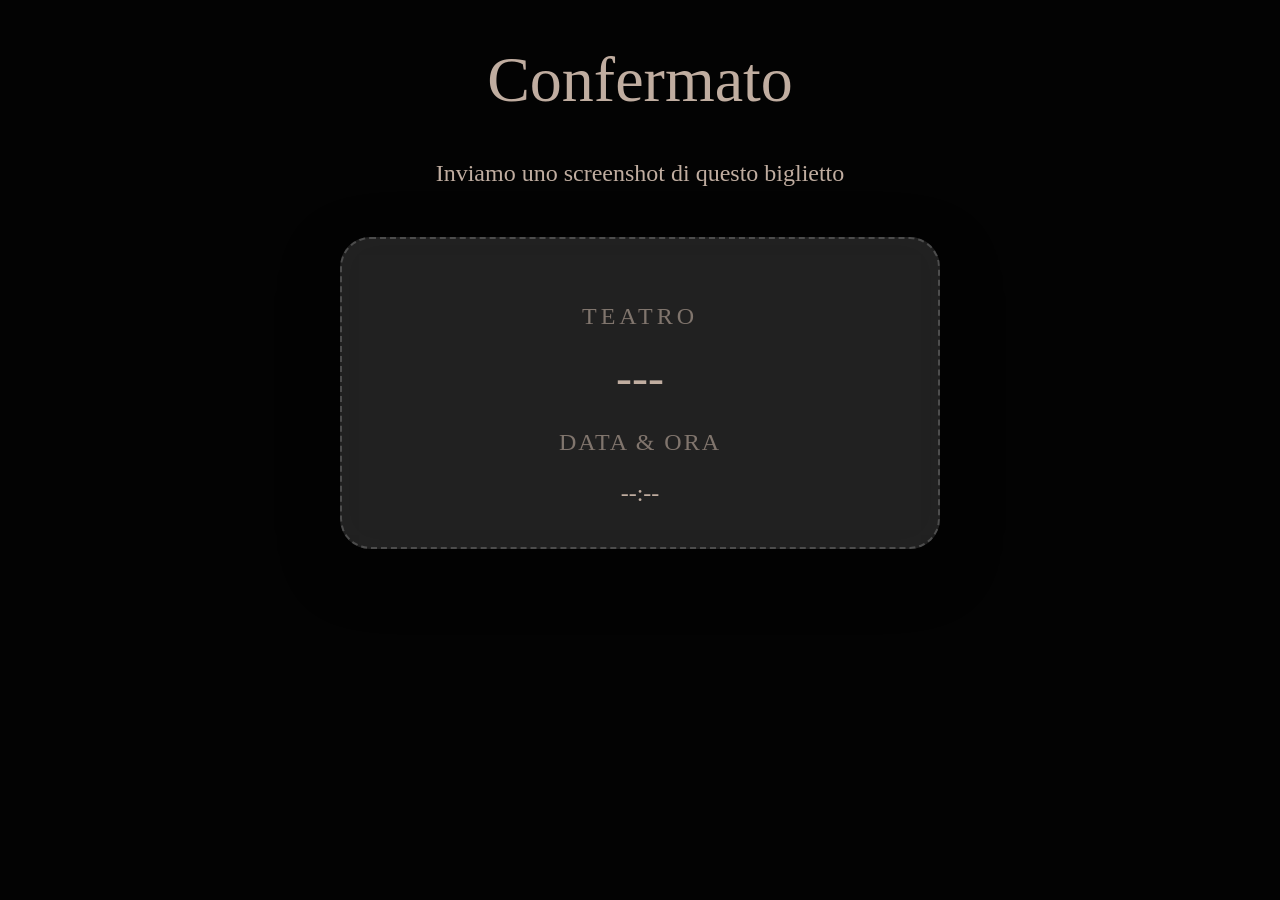
==== confirmed.html @ 296851a5 "create form" ====
<!doctype html>
<html lang="en">
  <head>
    <meta charset="UTF-8" />
    <meta name="viewport" content="width=device-width, initial-scale=1.0" />
    <title>Conferma</title>

    <script src="confirmed.js" defer></script>

    <link rel="stylesheet" href="styles.css" />
  </head>
  <body>
    <main>
      <h1>Confermato</h1>

      <p>Inviamo uno screenshot di questo biglietto</p>

      <div class="confirmed-ticket">
        <p class="ticket-label">TEATRO</p>

        <h2 id="conf-show">---</h2>

        <div class="ticket-info">
          <div>
            <p>DATA & ORA</p>
            <span id="conf-datetime">--:--</span>
          </div>
        </div>
      </div>
    </main>

    <script src="confirmed.js"></script>
  </body>
</html>
---- styles.css ----
:root {
    --background-color: #030303;
    --text-color: #c0ada0;

    --font-cursive: "Passions Conflict", cursive;
    --font-regular: "Cause", cursive;
}

* {
    box-sizing: border-box;
    color: var(--text-color);
}

body {
    background-color: var(--background-color);
    color: var(--text-color);
    text-align: center;
    font-optical-sizing: auto;
    font-family: var(--font-regular);
    font-weight: 200;
    font-size: 1.5rem;

    animation: pageFadeIn 0.7s ease;
}

h1 {
    font-family: var(--font-cursive);
    font-size: 4rem;
    font-weight: 400;
}

h2 {
    font-family: var(--font-cursive);
    font-size: 3.5rem;
    font-weight: 400;
}

a {
    text-decoration: none;
    margin-top: 50px;
}

main {
    max-width: 80%;
    margin: 0 auto;
}

.andiamo-btn {
    cursor: pointer;
    background-color: var(--background-color);
    color: var(--text-color);
    
    font-optical-sizing: auto;
    font-family: var(--font-regular);
    font-weight: 200;
    font-size: 2rem;
    
    border: 2px solid var(--text-color);
    border-radius: 50px;
    margin-top: 50px;
    padding: 10px 20px;
}

.andiamo-btn:hover {box-shadow: 0 0 20px 3px var(--text-color);}
.andiamo-btn:active {box-shadow: 0 0 20px 3px var(--text-color); transform: scale(0.95);}
.andiamo-btn:focus {outline: none; box-shadow: 0 0 20px 3px var(--text-color);}

.ballerina {
    width: 100%;
    max-width: 600px;
    margin-top: -80px;
    margin-left: -50px;
    position: relative;
    z-index: -1;
}

.ticket-slider {
    position: relative;
    display: flex;
    gap: 5px;   
    width: 100%;
    max-width: 700px;
    margin: 0 auto;
    overflow: hidden;
}

.slider-track {
    display: flex;
    transition: transform 0.6s ease;
}

.ticket-card {
    min-width: 100%;
    padding: 10px 10px;
    border-radius: 30px;

    background: rgba(255,255,255,0.15);
    backdrop-filter: blur(20px);

    box-shadow:
        0 10px 40px rgba(0,0,0,0.15);

    text-align: center;

    color: white;
}

.ticket-card h3 {
    font-size: 2rem;
    margin-bottom: 20px;
}

.ticket-card p {
    font-size: 1.2rem;
    line-height: 1.6;
}

.ticket-card img {
    width: 100%;
    border-radius: 20px;
}

.slider-btn {
    position: absolute;
    top: 50%;
    transform: translateY(-50%);

    width: 55px;
    height: 55px;

    border: none;
    border-radius: 50%;

    background: rgba(255,255,255,0.2);
    backdrop-filter: blur(10px);

    color: white;
    font-size: 2rem;

    cursor: pointer;

    z-index: 10;

    transition: 0.3s ease;
}

.slider-btn:hover {
    background: rgba(255,255,255,0.35);
    transform: translateY(-50%) scale(1.1);
}

.prev {
    left: 15px;
}

.next {
    right: 15px;
}

.ticket-form-wrapper {
    display: flex;
    justify-content: center;
    margin-top: 60px;
    padding: 20px;
}

.theatre-ticket {
    display: flex;
    width: 100%;
    max-width: 850px;

    background:
        linear-gradient(
            135deg,
            rgba(255,255,255,0.12),
            rgba(255,255,255,0.05)
        );

    border: 2px dashed rgba(255,255,255,0.2);

    border-radius: 30px;

    overflow: hidden;

    backdrop-filter: blur(20px);

    box-shadow:
        0 20px 60px rgba(0,0,0,0.4);
}

/* LEFT SIDE */

.ticket-left {
    flex: 1;
    padding: 50px;
    text-align: left;
}

.ticket-label {
    letter-spacing: 4px;
    text-transform: uppercase;
    opacity: 0.6;
    margin-bottom: 10px;
}

.ticket-title {
    font-family: var(--font-cursive);
    font-size: 4rem;
    font-weight: 400;

    margin-bottom: 40px;
}

.ticket-field {
    display: flex;
    flex-direction: column;
    margin-bottom: 30px;
}

.ticket-field label {
    margin-bottom: 10px;
    font-size: 1rem;
    opacity: 0.7;
}

.ticket-field select {
    background: rgba(255,255,255,0.08);

    border: 1px solid rgba(255,255,255,0.15);

    border-radius: 15px;

    padding: 15px;

    color: white;

    font-family: var(--font-regular);
    font-size: 1rem;

    outline: none;
}

.ticket-field select option {
    background: #111;
}

.ticket-submit {
    margin-top: 20px;

    padding: 15px 30px;

    border: none;
    border-radius: 50px;

    background: var(--text-color);
    color: black;

    font-size: 1rem;
    font-weight: 600;

    cursor: pointer;

    transition: 0.3s ease;
}

.ticket-submit:hover {
    transform: scale(1.05);

    box-shadow:
        0 0 25px rgba(255,255,255,0.3);
}

.confirmed-ticket {
    max-width: 600px;
    margin: 50px auto;
    padding: 40px;

    border-radius: 30px;

    background: rgba(255,255,255,0.12);
    backdrop-filter: blur(20px);

    border: 2px dashed rgba(255,255,255,0.2);

    text-align: center;

    box-shadow: 0 20px 60px rgba(0,0,0,0.4);
}

.confirmed-ticket h2 {
    font-size: 3rem;
    margin: 20px 0;
}

.ticket-info p {
    opacity: 0.6;
    letter-spacing: 2px;
}

.ticket-info span {
    font-size: 1.5rem;
    display: block;
    margin-top: 10px;
}

/* RIGHT SIDE */

.ticket-right {
    width: 180px;

    border-left:
        2px dashed rgba(255,255,255,0.2);

    display: flex;
    flex-direction: column;
    justify-content: center;
    align-items: center;

    gap: 40px;

    background:
        rgba(255,255,255,0.03);
}

.ticket-stub {
    text-align: center;
}

.ticket-stub p {
    font-size: 0.8rem;
    opacity: 0.5;
    margin-bottom: 5px;
}

.ticket-stub span {
    font-size: 2rem;
    font-weight: 700;
}

/* MOBILE */

@media (max-width: 768px) {

    .theatre-ticket {
        flex-direction: column;
    }

    .ticket-right {
        width: 100%;
        flex-direction: row;

        padding: 30px;

        border-left: none;
        border-top:
            2px dashed rgba(255,255,255,0.2);
    }

    .ticket-left {
        padding: 35px;
    }

    .ticket-title {
        font-size: 3rem;
    }
}

/* Transition overlay */
.page-transition {
    position: fixed;
    inset: 0;
    background: var(--background-color);
    opacity: 0;
    pointer-events: none;
    z-index: 9999;
    backdrop-filter: blur(10px);
}

/* Flash effect */
.page-transition.highlight {
    animation: highlightFlash 0.5s forwards;
}

/* Fade effect */
.page-transition.fade-out {
    animation: fadeOut 0.7s forwards;
}

@keyframes highlightFlash {
    0% {
        opacity: 0;
    }

    30% {
        opacity: 0.8;
        background: #444;
    }

    100% {
        opacity: 0;
    }
}

@keyframes fadeOut {
    from {
        opacity: 0;
    }

    to {
        opacity: 1;
    }
}

@keyframes pageFadeIn {
    from {
        opacity: 0;
        transform: translateY(10px);
        filter: blur(4px);
    }

    to {
        opacity: 1;
        transform: translateY(0);
        filter: blur(0);
    }
}
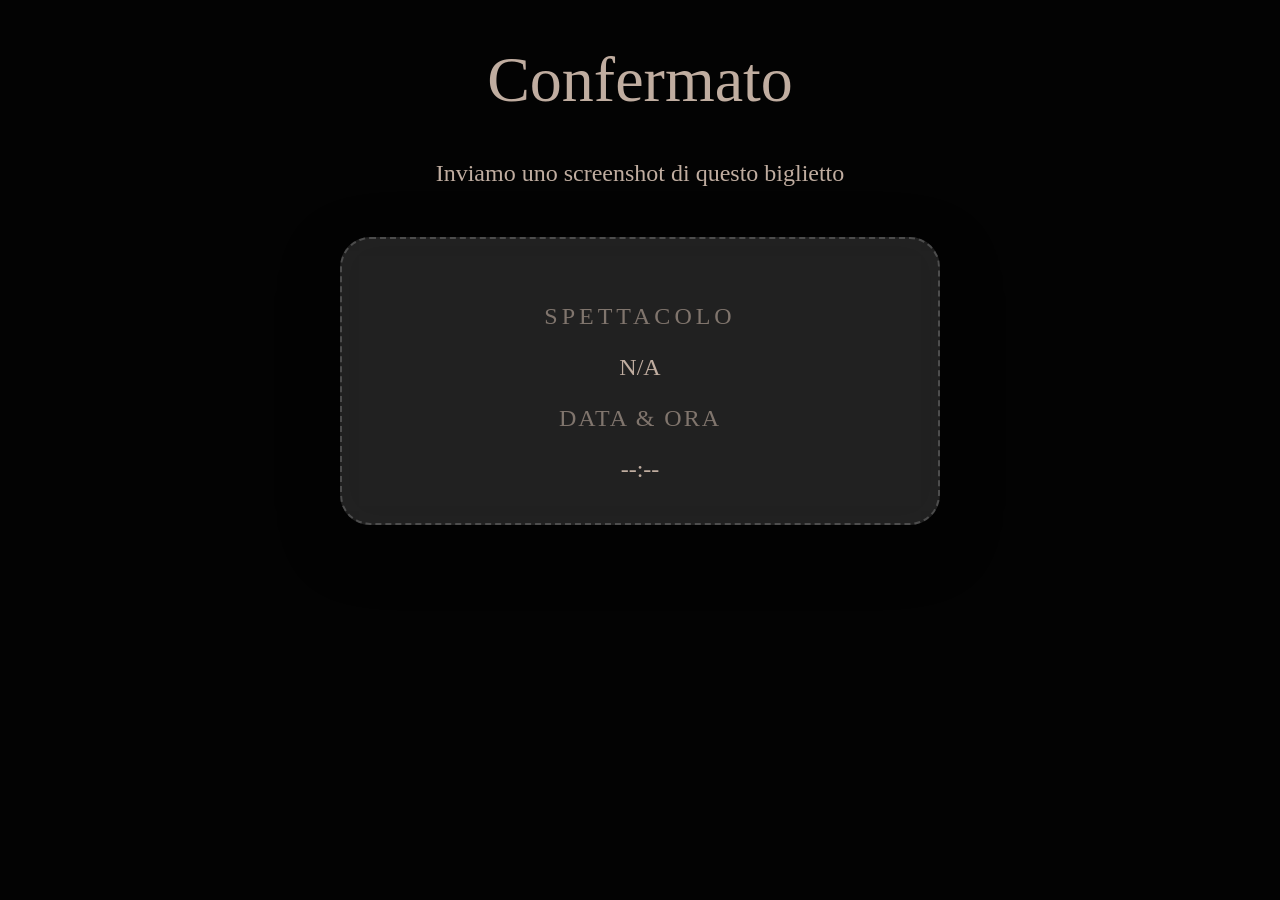
==== commit 6cbf8e0c: "fix script" ====
--- a/confirmed.html
+++ b/confirmed.html
@@ -10,15 +10,15 @@
     <link rel="stylesheet" href="styles.css" />
   </head>
   <body>
-    <main>
+    <main class="test">
       <h1>Confermato</h1>
 
       <p>Inviamo uno screenshot di questo biglietto</p>
 
       <div class="confirmed-ticket">
-        <p class="ticket-label">TEATRO</p>
+        <p class="ticket-label">SPETTACOLO</p>
 
-        <h2 id="conf-show">---</h2>
+        <p id="conf-show">---</p>
 
         <div class="ticket-info">
           <div>
--- a/styles.css
+++ b/styles.css
@@ -9,6 +9,8 @@
 * {
     box-sizing: border-box;
     color: var(--text-color);
+    font-family: var(--font-regular);
+    font-optical-sizing: auto;
 }
 
 body {
@@ -38,6 +40,11 @@
 a {
     text-decoration: none;
     margin-top: 50px;
+}
+
+#conf-datetime {
+    font-family: var(--font-regular);
+        font-optical-sizing: auto;
 }
 
 main {
@@ -76,8 +83,6 @@
 
 .ticket-slider {
     position: relative;
-    display: flex;
-    gap: 5px;   
     width: 100%;
     max-width: 700px;
     margin: 0 auto;
@@ -295,12 +300,16 @@
 .ticket-info p {
     opacity: 0.6;
     letter-spacing: 2px;
+    text-transform: uppercase;
+    font-family: var(--font-regular);
 }
 
 .ticket-info span {
     font-size: 1.5rem;
     display: block;
     margin-top: 10px;
+    font-family: var(--font-regular);
+    text-transform: uppercase;
 }
 
 /* RIGHT SIDE */
@@ -324,17 +333,20 @@
 
 .ticket-stub {
     text-align: center;
+    font-family: var(--font-regular);
 }
 
 .ticket-stub p {
     font-size: 0.8rem;
     opacity: 0.5;
     margin-bottom: 5px;
+    font-family: var(--font-regular);
 }
 
 .ticket-stub span {
     font-size: 2rem;
     font-weight: 700;
+    font-family: var(--font-regular);
 }
 
 /* MOBILE */
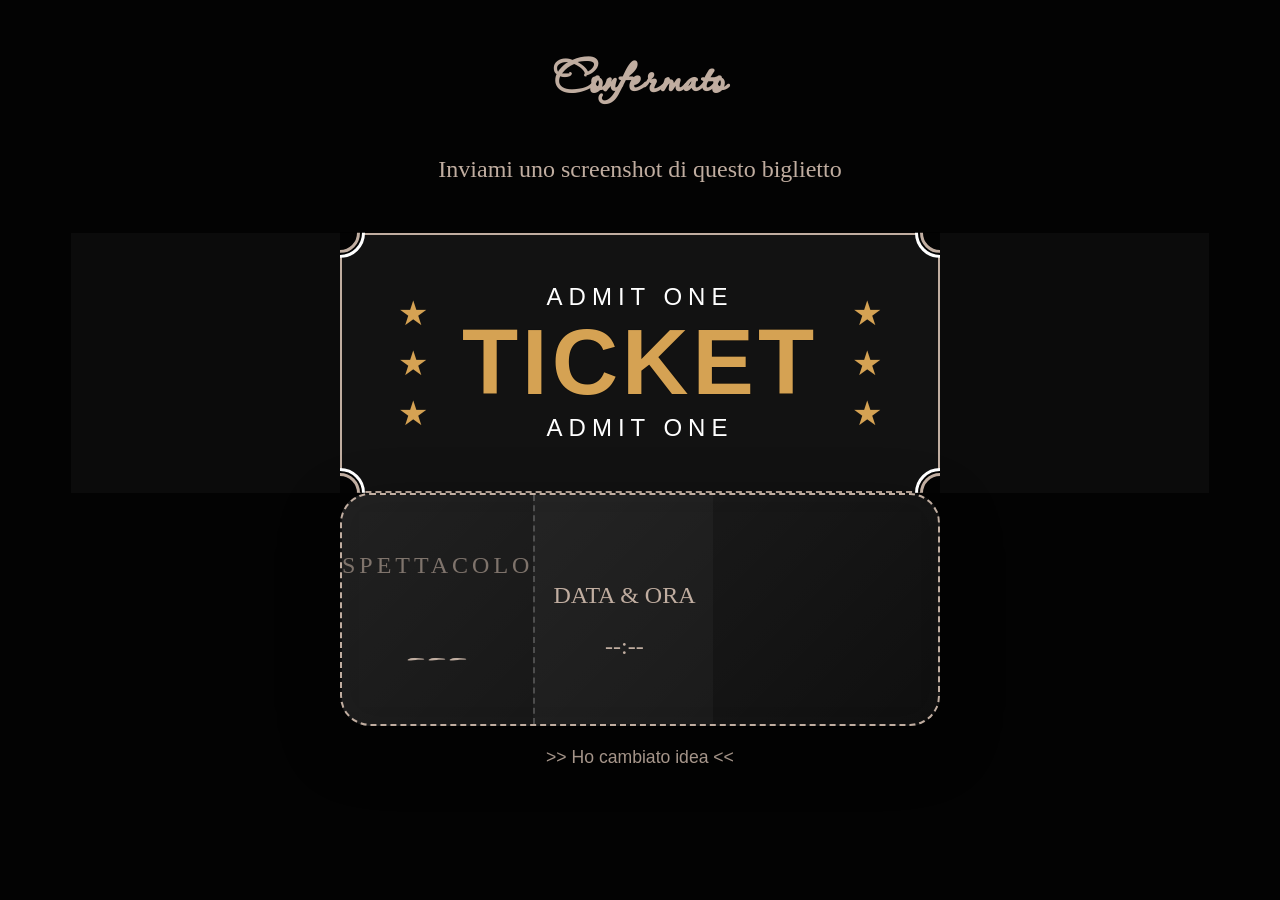
==== commit 88cd8b3e: "Fix UI" ====
--- a/confirmed.html
+++ b/confirmed.html
@@ -5,22 +5,71 @@
     <meta name="viewport" content="width=device-width, initial-scale=1.0" />
     <title>Conferma</title>
 
+    <link rel="preconnect" href="https://fonts.googleapis.com" />
+    <link rel="preconnect" href="https://fonts.gstatic.com" crossorigin />
+    <link
+      href="https://fonts.googleapis.com/css2?family=Cause:wght@100..900&family=Passions+Conflict&display=swap"
+      rel="stylesheet"
+    />
+
+    <script src="scripts.js"></script>
+
     <script src="confirmed.js" defer></script>
 
     <link rel="stylesheet" href="styles.css" />
   </head>
   <body>
-    <main class="test">
+    <main>
       <h1>Confermato</h1>
 
-      <p>Inviamo uno screenshot di questo biglietto</p>
+      <p>Inviami uno screenshot di questo biglietto</p>
 
-      <div class="confirmed-ticket">
-        <p class="ticket-label">SPETTACOLO</p>
+      <div class="ticket-wrapper">
+        <div class="ticket">
+          <div class="circle top-left outer-b"></div>
+          <div class="circle bottom-left outer"></div>
+          <div class="circle top-right outer"></div>
+          <div class="circle bottom-right outer"></div>
 
-        <p id="conf-show">---</p>
+          <div class="circle top-left inner-b"></div>
+          <div class="circle bottom-left inner-b"></div>
+          <div class="circle top-right inner-b"></div>
+          <div class="circle bottom-right inner-b"></div>
 
-        <div class="ticket-info">
+          <div class="inner">
+            <div class="stars">
+              <div class="star">★</div>
+              <div class="star">★</div>
+              <div class="star">★</div>
+            </div>
+
+            <div class="center">
+              <div class="small-text">ADMIT ONE</div>
+
+              <div class="title">TICKET</div>
+
+              <div class="small-text">ADMIT ONE</div>
+            </div>
+
+            <div class="stars">
+              <div class="star">★</div>
+              <div class="star">★</div>
+              <div class="star">★</div>
+            </div>
+          </div>
+        </div>
+      </div>
+      <div class="theatre-ticket">
+        <div class="theatre-left">
+          <br />
+          <p class="ticket-label">SPETTACOLO</p>
+
+          <p id="conf-show">---</p>
+
+          <br />
+        </div>
+
+        <div class="ticket-right">
           <div>
             <p>DATA & ORA</p>
             <span id="conf-datetime">--:--</span>
@@ -29,6 +78,6 @@
       </div>
     </main>
 
-    <script src="confirmed.js"></script>
+    <button id="modifica">>> Ho cambiato idea <<</button>
   </body>
 </html>
--- a/styles.css
+++ b/styles.css
@@ -8,19 +8,17 @@
 
 * {
     box-sizing: border-box;
+
+}
+
+body {
     color: var(--text-color);
-    font-family: var(--font-regular);
-    font-optical-sizing: auto;
-}
-
-body {
-    background-color: var(--background-color);
-    color: var(--text-color);
-    text-align: center;
     font-optical-sizing: auto;
     font-family: var(--font-regular);
     font-weight: 200;
     font-size: 1.5rem;
+    background-color: var(--background-color);
+    text-align: center;
 
     animation: pageFadeIn 0.7s ease;
 }
@@ -28,49 +26,62 @@
 h1 {
     font-family: var(--font-cursive);
     font-size: 4rem;
-    font-weight: 400;
 }
 
 h2 {
     font-family: var(--font-cursive);
     font-size: 3.5rem;
-    font-weight: 400;
 }
 
 a {
     text-decoration: none;
-    margin-top: 50px;
-}
-
-#conf-datetime {
-    font-family: var(--font-regular);
-        font-optical-sizing: auto;
+    color: var(--text-color);
 }
 
 main {
-    max-width: 80%;
+    max-width: 90%;
     margin: 0 auto;
 }
 
 .andiamo-btn {
     cursor: pointer;
     background-color: var(--background-color);
-    color: var(--text-color);
-    
-    font-optical-sizing: auto;
-    font-family: var(--font-regular);
+
     font-weight: 200;
     font-size: 2rem;
-    
+
     border: 2px solid var(--text-color);
     border-radius: 50px;
-    margin-top: 50px;
+    margin-top: 300px;
     padding: 10px 20px;
 }
 
-.andiamo-btn:hover {box-shadow: 0 0 20px 3px var(--text-color);}
-.andiamo-btn:active {box-shadow: 0 0 20px 3px var(--text-color); transform: scale(0.95);}
-.andiamo-btn:focus {outline: none; box-shadow: 0 0 20px 3px var(--text-color);}
+.andiamo-btn:hover {
+    box-shadow: 0 0 20px 3px var(--text-color);
+}
+
+.andiamo-btn:active {
+    box-shadow: 0 0 20px 3px var(--text-color);
+    transform: scale(0.95);
+}
+
+.andiamo-btn:focus {
+    outline: none;
+    box-shadow: 0 0 20px 3px var(--text-color);
+}
+
+#modifica {
+    background-color: transparent;
+    border: none;
+    color: var(--text-color);
+    font-size: 1.1rem;
+    margin-top: 20px;
+    margin-bottom: 50px;
+}
+
+#modifica:hover {
+    font-weight: 900;
+}
 
 .ballerina {
     width: 100%;
@@ -99,11 +110,11 @@
     padding: 10px 10px;
     border-radius: 30px;
 
-    background: rgba(255,255,255,0.15);
+    background: rgba(255, 255, 255, 0.15);
     backdrop-filter: blur(20px);
 
     box-shadow:
-        0 10px 40px rgba(0,0,0,0.15);
+        0 10px 40px rgba(0, 0, 0, 0.15);
 
     text-align: center;
 
@@ -136,7 +147,7 @@
     border: none;
     border-radius: 50%;
 
-    background: rgba(255,255,255,0.2);
+    background: rgba(255, 255, 255, 0.2);
     backdrop-filter: blur(10px);
 
     color: white;
@@ -150,7 +161,7 @@
 }
 
 .slider-btn:hover {
-    background: rgba(255,255,255,0.35);
+    background: rgba(255, 255, 255, 0.35);
     transform: translateY(-50%) scale(1.1);
 }
 
@@ -165,23 +176,21 @@
 .ticket-form-wrapper {
     display: flex;
     justify-content: center;
-    margin-top: 60px;
-    padding: 20px;
+    padding-top: 0;
 }
 
 .theatre-ticket {
     display: flex;
     width: 100%;
-    max-width: 850px;
+    max-width: 600px;
+    margin: 0 auto;
 
     background:
-        linear-gradient(
-            135deg,
-            rgba(255,255,255,0.12),
-            rgba(255,255,255,0.05)
-        );
-
-    border: 2px dashed rgba(255,255,255,0.2);
+        linear-gradient(135deg,
+            rgba(255, 255, 255, 0.12),
+            rgba(255, 255, 255, 0.05));
+
+    border: 2px dashed var(--text-color);
 
     border-radius: 30px;
 
@@ -190,7 +199,157 @@
     backdrop-filter: blur(20px);
 
     box-shadow:
-        0 20px 60px rgba(0,0,0,0.4);
+        0 20px 60px rgba(0, 0, 0, 0.4);
+}
+
+.ticket-wrapper {
+    margin-top: 50px;
+    margin-bottom: 0;
+    position: relative;
+    display: flex;
+    align-items: center;
+    justify-content: center;
+    background:
+        rgba(255, 255, 255, 0.03);
+    font-family: "Oswald", sans-serif;
+}
+
+.ticket-wrapper .title {
+    font-family: "Oswald", sans-serif;
+}
+
+
+.ticket {
+    position: relative;
+    width: 600px;
+    height: 260px;
+    background:
+        rgba(255, 255, 255, 0.03);
+    border: 2px solid var(--text-color);
+    border-bottom: 2px dashed var(--text-color);
+    border-radius: 18px;
+    color: #f2d08b;
+    overflow: visible;
+}
+
+.circle {
+    position: absolute;
+    width: 40px;
+    height: 40px;
+    border-radius: 50%;
+    background-color: var(--background-color);
+    border: 3px solid var(--text-color);
+
+    z-index: 9999;
+}
+
+.inner-b {
+    background-color: var(--background-color);
+    position: absolute;
+    top: 5px;
+    left: 2px;
+    width: 50px;
+    height: 50px;
+    border-radius: 50%;
+    border: 3px solid white;
+    z-index: 10;
+}
+
+.top-left {
+    top: -2px;
+    left: -2px;
+    translate: -50% -50%;
+    clip-path: inset(50% 0 0 50%);
+}
+
+.bottom-left {
+    top: calc(100% + 2px);
+    left: -2px;
+    translate: -50% -50%;
+    clip-path: inset(0 0 50% 50%);
+}
+
+.top-right {
+    top: -2px;
+    left: calc(100% + 2px);
+    translate: -50% -50%;
+    clip-path: inset(50% 50% 0 0);
+}
+
+.bottom-right {
+    top: calc(100% + 2px);
+    left: calc(100% + 2px);
+    translate: -50% -50%;
+    clip-path: inset(0 50% 50% 0);
+}
+
+.inner {
+    position: absolute;
+    inset: 14px;
+    display: flex;
+    align-items: center;
+    justify-content: space-between;
+    padding: 0 22px;
+}
+
+.stars {
+    width: 70px;
+    display: flex;
+    flex-direction: column;
+    gap: 16px;
+    align-items: center;
+}
+
+.star {
+    color: #d5a253;
+    font-size: 34px;
+    line-height: 1;
+}
+
+.center {
+    flex: 1;
+    text-align: center;
+    color: #fff;
+}
+
+.small-text {
+    font-size: 24px;
+    letter-spacing: 6px;
+    font-weight: 300;
+    line-height: 1;
+}
+
+.title {
+    font-size: 92px;
+    line-height: 0.95;
+    margin: 10px 0;
+    font-weight: 700;
+    color: #d5a253;
+    letter-spacing: 4px;
+    text-shadow: 0 0 1px #000;
+}
+
+@media (max-width: 700px) {
+    .ticket {
+        width: 92vw;
+        height: 42vw;
+    }
+
+    .title {
+        font-size: 14vw;
+    }
+
+    .small-text {
+        font-size: 3.5vw;
+    }
+
+    .star {
+        font-size: 5vw;
+    }
+
+    .stars {
+        width: 12vw;
+    }
 }
 
 /* LEFT SIDE */
@@ -205,15 +364,7 @@
     letter-spacing: 4px;
     text-transform: uppercase;
     opacity: 0.6;
-    margin-bottom: 10px;
-}
-
-.ticket-title {
-    font-family: var(--font-cursive);
-    font-size: 4rem;
-    font-weight: 400;
-
-    margin-bottom: 40px;
+    margin: 30px auto;
 }
 
 .ticket-field {
@@ -229,9 +380,9 @@
 }
 
 .ticket-field select {
-    background: rgba(255,255,255,0.08);
-
-    border: 1px solid rgba(255,255,255,0.15);
+    background: rgba(255, 255, 255, 0.08);
+
+    border: 1px solid rgba(255, 255, 255, 0.15);
 
     border-radius: 15px;
 
@@ -272,36 +423,22 @@
     transform: scale(1.05);
 
     box-shadow:
-        0 0 25px rgba(255,255,255,0.3);
-}
-
-.confirmed-ticket {
-    max-width: 600px;
-    margin: 50px auto;
-    padding: 40px;
-
-    border-radius: 30px;
-
-    background: rgba(255,255,255,0.12);
-    backdrop-filter: blur(20px);
-
-    border: 2px dashed rgba(255,255,255,0.2);
-
-    text-align: center;
-
-    box-shadow: 0 20px 60px rgba(0,0,0,0.4);
-}
-
-.confirmed-ticket h2 {
-    font-size: 3rem;
-    margin: 20px 0;
+        0 0 25px rgba(255, 255, 255, 0.3);
 }
 
 .ticket-info p {
     opacity: 0.6;
     letter-spacing: 2px;
-    text-transform: uppercase;
-    font-family: var(--font-regular);
+    font-family: var(--font-regular);
+}
+
+#conf-show {
+    text-transform: capitalize;
+    font-size: 5rem;
+    margin: 0 auto;
+
+    font-family: var(--font-cursive);
+    font-weight: 200;
 }
 
 .ticket-info span {
@@ -309,7 +446,6 @@
     display: block;
     margin-top: 10px;
     font-family: var(--font-regular);
-    text-transform: uppercase;
 }
 
 /* RIGHT SIDE */
@@ -318,7 +454,7 @@
     width: 180px;
 
     border-left:
-        2px dashed rgba(255,255,255,0.2);
+        2px dashed rgba(255, 255, 255, 0.2);
 
     display: flex;
     flex-direction: column;
@@ -328,7 +464,7 @@
     gap: 40px;
 
     background:
-        rgba(255,255,255,0.03);
+        rgba(255, 255, 255, 0.03);
 }
 
 .ticket-stub {
@@ -365,15 +501,11 @@
 
         border-left: none;
         border-top:
-            2px dashed rgba(255,255,255,0.2);
+            2px dashed rgba(255, 255, 255, 0.2);
     }
 
     .ticket-left {
         padding: 35px;
-    }
-
-    .ticket-title {
-        font-size: 3rem;
     }
 }
 
